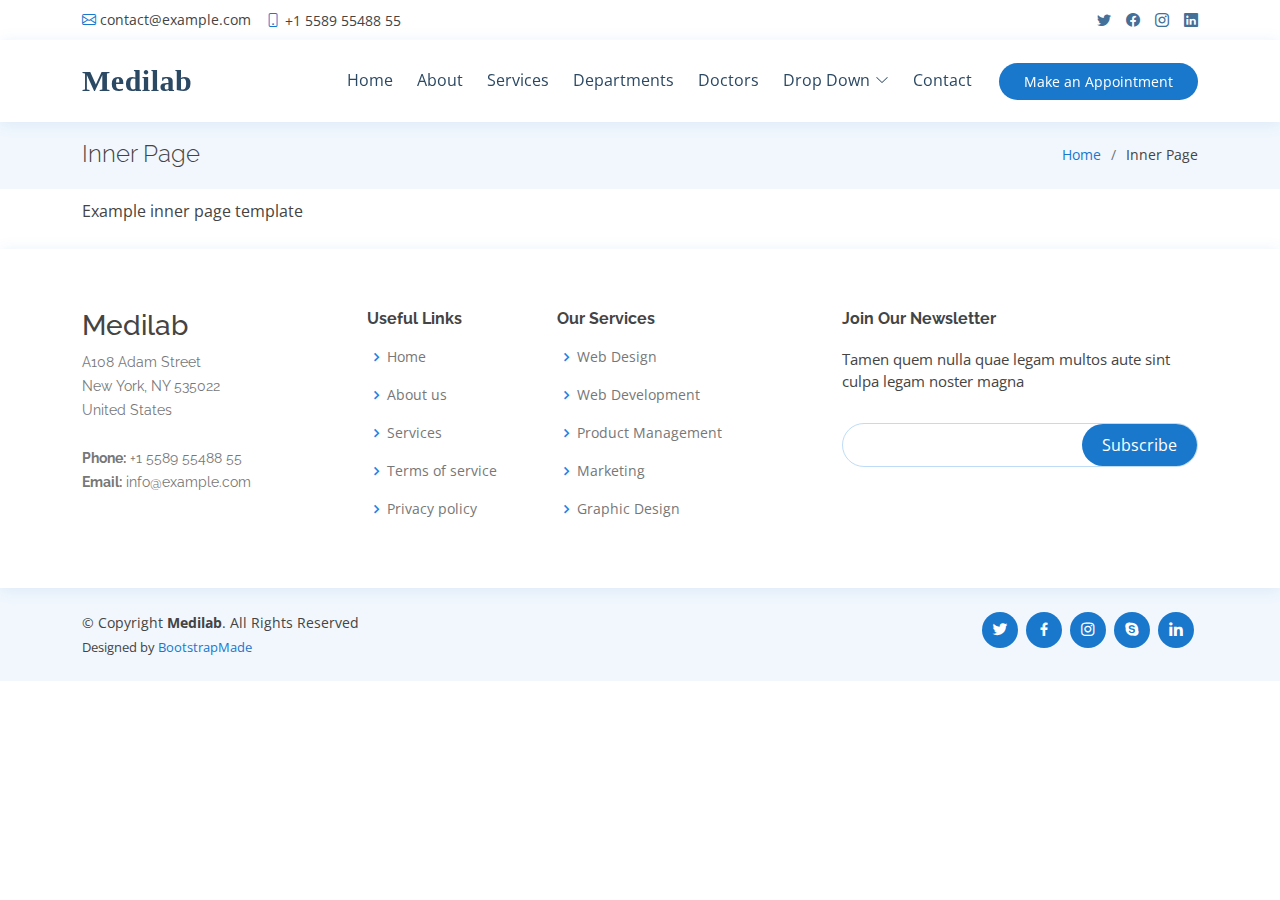
==== abouttaniti.html @ d016d522 "Initial push to github for netlify" ====
<!DOCTYPE html>
<html lang="en">

<head>
  <meta charset="utf-8">
  <meta content="width=device-width, initial-scale=1.0" name="viewport">

  <title>Inner Page - Medilab Bootstrap Template</title>
  <meta content="" name="description">
  <meta content="" name="keywords">

  <!-- Favicons -->
  <link href="assets/img/favicon.png" rel="icon">
  <link href="assets/img/apple-touch-icon.png" rel="apple-touch-icon">

  <!-- Google Fonts -->
  <link href="https://fonts.googleapis.com/css?family=Open+Sans:300,300i,400,400i,600,600i,700,700i|Raleway:300,300i,400,400i,500,500i,600,600i,700,700i|Poppins:300,300i,400,400i,500,500i,600,600i,700,700i" rel="stylesheet">

  <!-- Vendor CSS Files -->
  <link href="assets/vendor/animate.css/animate.min.css" rel="stylesheet">
  <link href="assets/vendor/bootstrap/css/bootstrap.min.css" rel="stylesheet">
  <link href="assets/vendor/bootstrap-icons/bootstrap-icons.css" rel="stylesheet">
  <link href="assets/vendor/boxicons/css/boxicons.min.css" rel="stylesheet">
  <link href="assets/vendor/fontawesome-free/css/all.min.css" rel="stylesheet">
  <link href="assets/vendor/glightbox/css/glightbox.min.css" rel="stylesheet">
  <link href="assets/vendor/remixicon/remixicon.css" rel="stylesheet">
  <link href="assets/vendor/swiper/swiper-bundle.min.css" rel="stylesheet">

  <!-- Template Main CSS File -->
  <link href="assets/css/style.css" rel="stylesheet">

  <!-- =======================================================
  * Template Name: Medilab - v4.6.0
  * Template URL: https://bootstrapmade.com/medilab-free-medical-bootstrap-theme/
  * Author: BootstrapMade.com
  * License: https://bootstrapmade.com/license/
  ======================================================== -->
</head>

<body>

  <!-- ======= Top Bar ======= -->
  <div id="topbar" class="d-flex align-items-center fixed-top">
    <div class="container d-flex justify-content-between">
      <div class="contact-info d-flex align-items-center">
        <i class="bi bi-envelope"></i> <a href="mailto:contact@example.com">contact@example.com</a>
        <i class="bi bi-phone"></i> +1 5589 55488 55
      </div>
      <div class="d-none d-lg-flex social-links align-items-center">
        <a href="#" class="twitter"><i class="bi bi-twitter"></i></a>
        <a href="#" class="facebook"><i class="bi bi-facebook"></i></a>
        <a href="#" class="instagram"><i class="bi bi-instagram"></i></a>
        <a href="#" class="linkedin"><i class="bi bi-linkedin"></i></i></a>
      </div>
    </div>
  </div>

  <!-- ======= Header ======= -->
  <header id="header" class="fixed-top">
    <div class="container d-flex align-items-center">

      <h1 class="logo me-auto"><a href="index.html">Medilab</a></h1>
      <!-- Uncomment below if you prefer to use an image logo -->
      <!-- <a href="index.html" class="logo me-auto"><img src="assets/img/logo.png" alt="" class="img-fluid"></a>-->

      <nav id="navbar" class="navbar order-last order-lg-0">
        <ul>
          <li><a class="nav-link scrollto " href="#hero">Home</a></li>
          <li><a class="nav-link scrollto" href="#about">About</a></li>
          <li><a class="nav-link scrollto" href="#services">Services</a></li>
          <li><a class="nav-link scrollto" href="#departments">Departments</a></li>
          <li><a class="nav-link scrollto" href="#doctors">Doctors</a></li>
          <li class="dropdown"><a href="#"><span>Drop Down</span> <i class="bi bi-chevron-down"></i></a>
            <ul>
              <li><a href="#">Drop Down 1</a></li>
              <li class="dropdown"><a href="#"><span>Deep Drop Down</span> <i class="bi bi-chevron-right"></i></a>
                <ul>
                  <li><a href="#">Deep Drop Down 1</a></li>
                  <li><a href="#">Deep Drop Down 2</a></li>
                  <li><a href="#">Deep Drop Down 3</a></li>
                  <li><a href="#">Deep Drop Down 4</a></li>
                  <li><a href="#">Deep Drop Down 5</a></li>
                </ul>
              </li>
              <li><a href="#">Drop Down 2</a></li>
              <li><a href="#">Drop Down 3</a></li>
              <li><a href="#">Drop Down 4</a></li>
            </ul>
          </li>
          <li><a class="nav-link scrollto" href="#contact">Contact</a></li>
        </ul>
        <i class="bi bi-list mobile-nav-toggle"></i>
      </nav><!-- .navbar -->

      <a href="#appointment" class="appointment-btn scrollto"><span class="d-none d-md-inline">Make an</span> Appointment</a>

    </div>
  </header><!-- End Header -->

  <main id="main">

    <!-- ======= Breadcrumbs Section ======= -->
    <section class="breadcrumbs">
      <div class="container">

        <div class="d-flex justify-content-between align-items-center">
          <h2>Inner Page</h2>
          <ol>
            <li><a href="index.html">Home</a></li>
            <li>Inner Page</li>
          </ol>
        </div>

      </div>
    </section><!-- End Breadcrumbs Section -->

    <section class="inner-page">
      <div class="container">
        <p>
          Example inner page template
        </p>
      </div>
    </section>

  </main><!-- End #main -->

  <!-- ======= Footer ======= -->
  <footer id="footer">

    <div class="footer-top">
      <div class="container">
        <div class="row">

          <div class="col-lg-3 col-md-6 footer-contact">
            <h3>Medilab</h3>
            <p>
              A108 Adam Street <br>
              New York, NY 535022<br>
              United States <br><br>
              <strong>Phone:</strong> +1 5589 55488 55<br>
              <strong>Email:</strong> info@example.com<br>
            </p>
          </div>

          <div class="col-lg-2 col-md-6 footer-links">
            <h4>Useful Links</h4>
            <ul>
              <li><i class="bx bx-chevron-right"></i> <a href="#">Home</a></li>
              <li><i class="bx bx-chevron-right"></i> <a href="#">About us</a></li>
              <li><i class="bx bx-chevron-right"></i> <a href="#">Services</a></li>
              <li><i class="bx bx-chevron-right"></i> <a href="#">Terms of service</a></li>
              <li><i class="bx bx-chevron-right"></i> <a href="#">Privacy policy</a></li>
            </ul>
          </div>

          <div class="col-lg-3 col-md-6 footer-links">
            <h4>Our Services</h4>
            <ul>
              <li><i class="bx bx-chevron-right"></i> <a href="#">Web Design</a></li>
              <li><i class="bx bx-chevron-right"></i> <a href="#">Web Development</a></li>
              <li><i class="bx bx-chevron-right"></i> <a href="#">Product Management</a></li>
              <li><i class="bx bx-chevron-right"></i> <a href="#">Marketing</a></li>
              <li><i class="bx bx-chevron-right"></i> <a href="#">Graphic Design</a></li>
            </ul>
          </div>

          <div class="col-lg-4 col-md-6 footer-newsletter">
            <h4>Join Our Newsletter</h4>
            <p>Tamen quem nulla quae legam multos aute sint culpa legam noster magna</p>
            <form action="" method="post">
              <input type="email" name="email"><input type="submit" value="Subscribe">
            </form>
          </div>

        </div>
      </div>
    </div>

    <div class="container d-md-flex py-4">

      <div class="me-md-auto text-center text-md-start">
        <div class="copyright">
          &copy; Copyright <strong><span>Medilab</span></strong>. All Rights Reserved
        </div>
        <div class="credits">
          <!-- All the links in the footer should remain intact. -->
          <!-- You can delete the links only if you purchased the pro version. -->
          <!-- Licensing information: https://bootstrapmade.com/license/ -->
          <!-- Purchase the pro version with working PHP/AJAX contact form: https://bootstrapmade.com/medilab-free-medical-bootstrap-theme/ -->
          Designed by <a href="https://bootstrapmade.com/">BootstrapMade</a>
        </div>
      </div>
      <div class="social-links text-center text-md-right pt-3 pt-md-0">
        <a href="#" class="twitter"><i class="bx bxl-twitter"></i></a>
        <a href="#" class="facebook"><i class="bx bxl-facebook"></i></a>
        <a href="#" class="instagram"><i class="bx bxl-instagram"></i></a>
        <a href="#" class="google-plus"><i class="bx bxl-skype"></i></a>
        <a href="#" class="linkedin"><i class="bx bxl-linkedin"></i></a>
      </div>
    </div>
  </footer><!-- End Footer -->

  <div id="preloader"></div>
  <a href="#" class="back-to-top d-flex align-items-center justify-content-center"><i class="bi bi-arrow-up-short"></i></a>

  <!-- Vendor JS Files -->
  <script src="assets/vendor/bootstrap/js/bootstrap.bundle.min.js"></script>
  <script src="assets/vendor/glightbox/js/glightbox.min.js"></script>
  <script src="assets/vendor/php-email-form/validate.js"></script>
  <script src="assets/vendor/purecounter/purecounter.js"></script>
  <script src="assets/vendor/swiper/swiper-bundle.min.js"></script>

  <!-- Template Main JS File -->
  <script src="assets/js/main.js"></script>

</body>

</html>
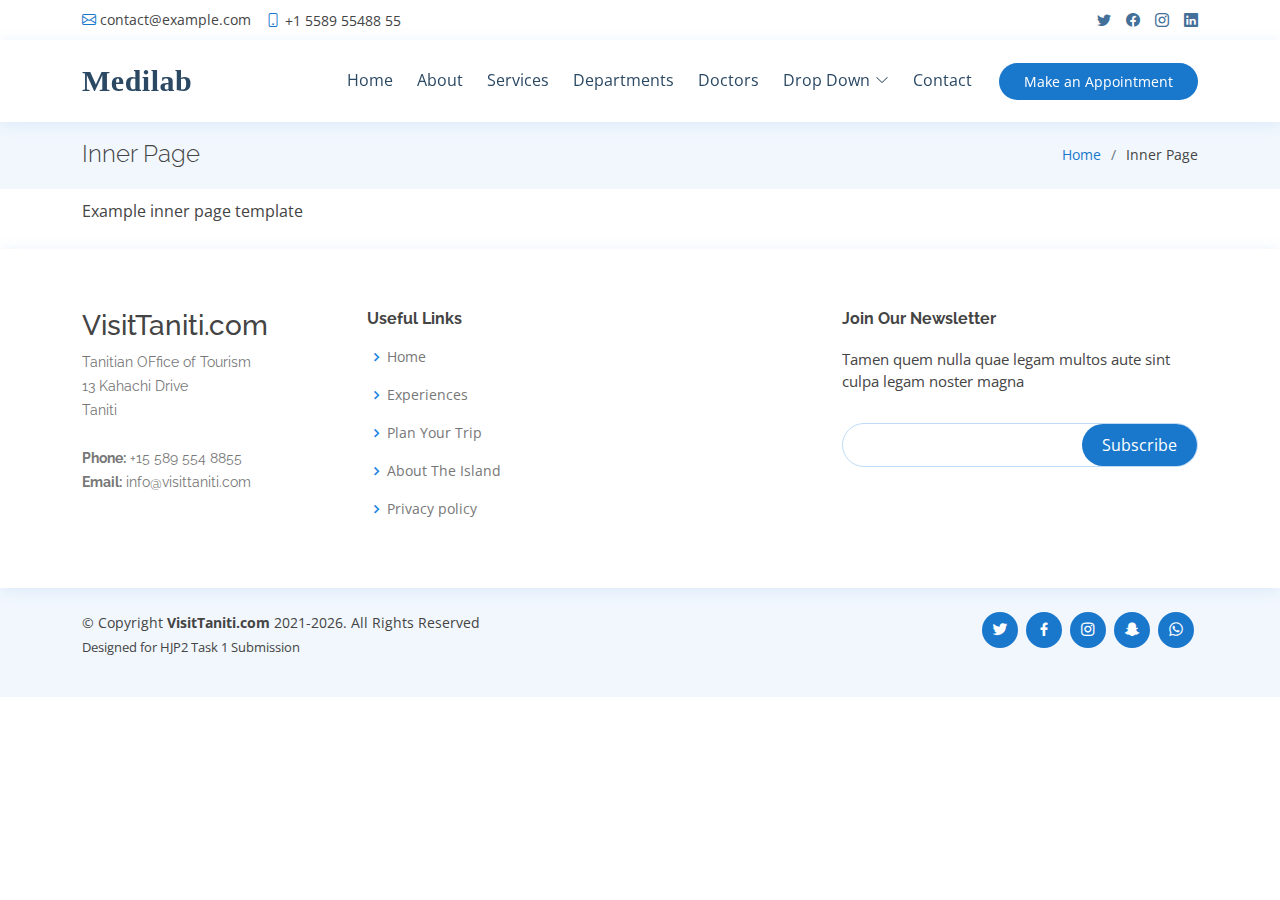
==== commit 0f71eeec: "Removal of some junk" ====
--- a/abouttaniti.html
+++ b/abouttaniti.html
@@ -26,15 +26,8 @@
   <link href="assets/vendor/remixicon/remixicon.css" rel="stylesheet">
   <link href="assets/vendor/swiper/swiper-bundle.min.css" rel="stylesheet">
 
-  <!-- Template Main CSS File -->
+  <!-- Main CSS File -->
   <link href="assets/css/style.css" rel="stylesheet">
-
-  <!-- =======================================================
-  * Template Name: Medilab - v4.6.0
-  * Template URL: https://bootstrapmade.com/medilab-free-medical-bootstrap-theme/
-  * Author: BootstrapMade.com
-  * License: https://bootstrapmade.com/license/
-  ======================================================== -->
 </head>
 
 <body>
@@ -132,13 +125,13 @@
         <div class="row">
 
           <div class="col-lg-3 col-md-6 footer-contact">
-            <h3>Medilab</h3>
+            <h3>VisitTaniti.com</h3>
             <p>
-              A108 Adam Street <br>
-              New York, NY 535022<br>
-              United States <br><br>
-              <strong>Phone:</strong> +1 5589 55488 55<br>
-              <strong>Email:</strong> info@example.com<br>
+              Tanitian OFfice of Tourism<br>
+              13 Kahachi Drive<br>
+              Taniti <br><br>
+              <strong>Phone:</strong> +15 589 554 8855<br>
+              <strong>Email:</strong> info@visittaniti.com<br>
             </p>
           </div>
 
@@ -146,22 +139,15 @@
             <h4>Useful Links</h4>
             <ul>
               <li><i class="bx bx-chevron-right"></i> <a href="#">Home</a></li>
-              <li><i class="bx bx-chevron-right"></i> <a href="#">About us</a></li>
-              <li><i class="bx bx-chevron-right"></i> <a href="#">Services</a></li>
-              <li><i class="bx bx-chevron-right"></i> <a href="#">Terms of service</a></li>
+              <li><i class="bx bx-chevron-right"></i> <a href="experiences.html">Experiences</a></li>
+              <li><i class="bx bx-chevron-right"></i> <a href="planyourtrip.html">Plan Your Trip</a></li>
+              <li><i class="bx bx-chevron-right"></i> <a href="abouttaniti.html">About The Island</a></li>
               <li><i class="bx bx-chevron-right"></i> <a href="#">Privacy policy</a></li>
             </ul>
           </div>
 
           <div class="col-lg-3 col-md-6 footer-links">
-            <h4>Our Services</h4>
-            <ul>
-              <li><i class="bx bx-chevron-right"></i> <a href="#">Web Design</a></li>
-              <li><i class="bx bx-chevron-right"></i> <a href="#">Web Development</a></li>
-              <li><i class="bx bx-chevron-right"></i> <a href="#">Product Management</a></li>
-              <li><i class="bx bx-chevron-right"></i> <a href="#">Marketing</a></li>
-              <li><i class="bx bx-chevron-right"></i> <a href="#">Graphic Design</a></li>
-            </ul>
+
           </div>
 
           <div class="col-lg-4 col-md-6 footer-newsletter">
@@ -180,28 +166,32 @@
 
       <div class="me-md-auto text-center text-md-start">
         <div class="copyright">
-          &copy; Copyright <strong><span>Medilab</span></strong>. All Rights Reserved
+          &copy; Copyright <strong><span>VisitTaniti.com</span></strong> 2021<span id="year"></span>. All Rights Reserved
         </div>
         <div class="credits">
-          <!-- All the links in the footer should remain intact. -->
-          <!-- You can delete the links only if you purchased the pro version. -->
-          <!-- Licensing information: https://bootstrapmade.com/license/ -->
-          <!-- Purchase the pro version with working PHP/AJAX contact form: https://bootstrapmade.com/medilab-free-medical-bootstrap-theme/ -->
-          Designed by <a href="https://bootstrapmade.com/">BootstrapMade</a>
+          <p>Designed for HJP2 Task 1 Submission</p>
         </div>
       </div>
       <div class="social-links text-center text-md-right pt-3 pt-md-0">
         <a href="#" class="twitter"><i class="bx bxl-twitter"></i></a>
         <a href="#" class="facebook"><i class="bx bxl-facebook"></i></a>
         <a href="#" class="instagram"><i class="bx bxl-instagram"></i></a>
-        <a href="#" class="google-plus"><i class="bx bxl-skype"></i></a>
-        <a href="#" class="linkedin"><i class="bx bxl-linkedin"></i></a>
+        <a href="#" class="google-plus"><i class="bx bxl-snapchat"></i></a>
+        <a href="#" class="linkedin"><i class="bx bxl-whatsapp"></i></a>
       </div>
     </div>
   </footer><!-- End Footer -->
 
+  <!-- Preloader -->
   <div id="preloader"></div>
   <a href="#" class="back-to-top d-flex align-items-center justify-content-center"><i class="bi bi-arrow-up-short"></i></a>
+
+  <!-- Background Stream
+  <div class="bgvideo">
+  <video playsinline autoplay muted loop poster="assets/img/beach.jpg">
+    <source src="assets/video/beachloop.webm" type="video/webm">
+    <source src="assets/video/beachloop.mp4" type="video/mp4">
+  </video>-->
 
   <!-- Vendor JS Files -->
   <script src="assets/vendor/bootstrap/js/bootstrap.bundle.min.js"></script>
@@ -210,9 +200,14 @@
   <script src="assets/vendor/purecounter/purecounter.js"></script>
   <script src="assets/vendor/swiper/swiper-bundle.min.js"></script>
 
-  <!-- Template Main JS File -->
+  <!-- Main JS File -->
   <script src="assets/js/main.js"></script>
-
+  <script>
+      let currentYear = new Date().getFullYear()
+      if (currentYear > 2021){
+        document.getElementById("year").innerHTML = "-" + currentYear;
+      }
+  </script>
 </body>
 
-</html>+</html>
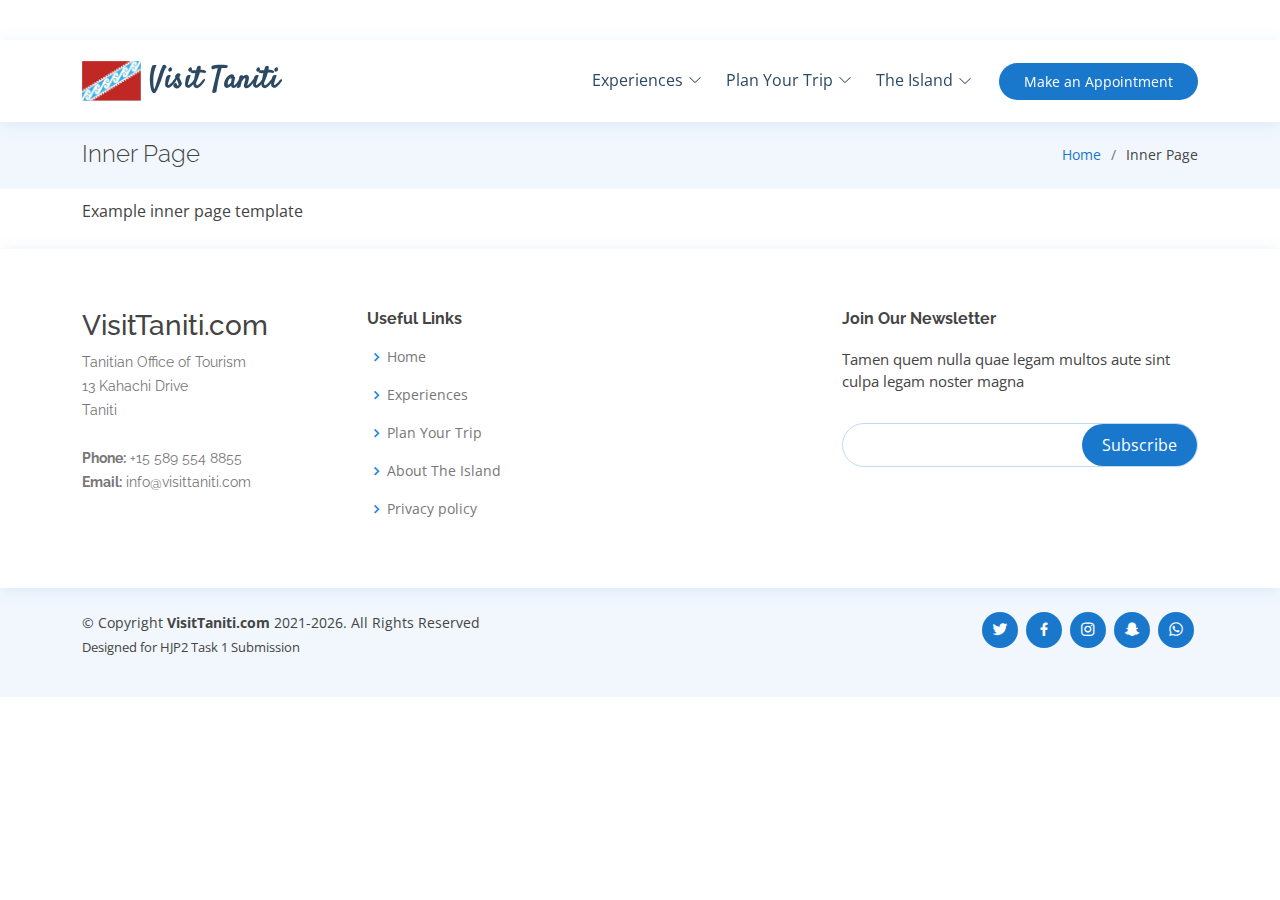
==== commit 51098150: "Changes to nav" ====
--- a/abouttaniti.html
+++ b/abouttaniti.html
@@ -5,16 +5,33 @@
   <meta charset="utf-8">
   <meta content="width=device-width, initial-scale=1.0" name="viewport">
 
-  <title>Inner Page - Medilab Bootstrap Template</title>
+  <title>VisitTaniti.com - About the Island</title>
   <meta content="" name="description">
   <meta content="" name="keywords">
 
   <!-- Favicons -->
-  <link href="assets/img/favicon.png" rel="icon">
-  <link href="assets/img/apple-touch-icon.png" rel="apple-touch-icon">
+  <link rel="apple-touch-icon" sizes="57x57" href="assets/img/favicons/apple-icon-57x57.png">
+  <link rel="apple-touch-icon" sizes="60x60" href="assets/img/favicons/apple-icon-60x60.png">
+  <link rel="apple-touch-icon" sizes="72x72" href="assets/img/favicons/apple-icon-72x72.png">
+  <link rel="apple-touch-icon" sizes="76x76" href="assets/img/favicons/apple-icon-76x76.png">
+  <link rel="apple-touch-icon" sizes="114x114" href="assets/img/favicons/apple-icon-114x114.png">
+  <link rel="apple-touch-icon" sizes="120x120" href="assets/img/favicons/apple-icon-120x120.png">
+  <link rel="apple-touch-icon" sizes="144x144" href="assets/img/favicons/apple-icon-144x144.png">
+  <link rel="apple-touch-icon" sizes="152x152" href="assets/img/favicons/apple-icon-152x152.png">
+  <link rel="apple-touch-icon" sizes="180x180" href="assets/img/favicons/apple-icon-180x180.png">
+  <link rel="icon" type="image/png" sizes="192x192"  href="assets/img/favicons/android-icon-192x192.png">
+  <link rel="icon" type="image/png" sizes="32x32" href="assets/img/favicons/favicon-32x32.png">
+  <link rel="icon" type="image/png" sizes="96x96" href="assets/img/favicons/favicon-96x96.png">
+  <link rel="icon" type="image/png" sizes="16x16" href="assets/img/favicons/favicon-16x16.png">
+  <link rel="manifest" href="assets/img/favicons/manifest.json">
+  <meta name="msapplication-TileColor" content="#ffffff">
+  <meta name="msapplication-TileImage" content="assets/img/favicons/ms-icon-144x144.png">
+  <meta name="theme-color" content="#ffffff">
 
   <!-- Google Fonts -->
+  <link rel="preconnect" href="https://fonts.gstatic.com" crossorigin>
   <link href="https://fonts.googleapis.com/css?family=Open+Sans:300,300i,400,400i,600,600i,700,700i|Raleway:300,300i,400,400i,500,500i,600,600i,700,700i|Poppins:300,300i,400,400i,500,500i,600,600i,700,700i" rel="stylesheet">
+  <link href="https://fonts.googleapis.com/css2?family=Satisfy&display=swap" rel="stylesheet">
 
   <!-- Vendor CSS Files -->
   <link href="assets/vendor/animate.css/animate.min.css" rel="stylesheet">
@@ -25,6 +42,8 @@
   <link href="assets/vendor/glightbox/css/glightbox.min.css" rel="stylesheet">
   <link href="assets/vendor/remixicon/remixicon.css" rel="stylesheet">
   <link href="assets/vendor/swiper/swiper-bundle.min.css" rel="stylesheet">
+  <!-- Vendor JS Files -->
+  <script type="text/javascript" src=".."></script>
 
   <!-- Main CSS File -->
   <link href="assets/css/style.css" rel="stylesheet">
@@ -32,55 +51,47 @@
 
 <body>
 
-  <!-- ======= Top Bar ======= -->
-  <div id="topbar" class="d-flex align-items-center fixed-top">
-    <div class="container d-flex justify-content-between">
-      <div class="contact-info d-flex align-items-center">
-        <i class="bi bi-envelope"></i> <a href="mailto:contact@example.com">contact@example.com</a>
-        <i class="bi bi-phone"></i> +1 5589 55488 55
-      </div>
-      <div class="d-none d-lg-flex social-links align-items-center">
-        <a href="#" class="twitter"><i class="bi bi-twitter"></i></a>
-        <a href="#" class="facebook"><i class="bi bi-facebook"></i></a>
-        <a href="#" class="instagram"><i class="bi bi-instagram"></i></a>
-        <a href="#" class="linkedin"><i class="bi bi-linkedin"></i></i></a>
-      </div>
-    </div>
-  </div>
-
   <!-- ======= Header ======= -->
   <header id="header" class="fixed-top">
     <div class="container d-flex align-items-center">
 
-      <h1 class="logo me-auto"><a href="index.html">Medilab</a></h1>
-      <!-- Uncomment below if you prefer to use an image logo -->
-      <!-- <a href="index.html" class="logo me-auto"><img src="assets/img/logo.png" alt="" class="img-fluid"></a>-->
+      <h1 class="logo me-auto"><a href="index.html"><img src="assets/img/taniti_flag.png">Visit Taniti</a></h1>
 
       <nav id="navbar" class="navbar order-last order-lg-0">
         <ul>
-          <li><a class="nav-link scrollto " href="#hero">Home</a></li>
-          <li><a class="nav-link scrollto" href="#about">About</a></li>
-          <li><a class="nav-link scrollto" href="#services">Services</a></li>
-          <li><a class="nav-link scrollto" href="#departments">Departments</a></li>
-          <li><a class="nav-link scrollto" href="#doctors">Doctors</a></li>
-          <li class="dropdown"><a href="#"><span>Drop Down</span> <i class="bi bi-chevron-down"></i></a>
+          <li class="dropdown"><a href="experiences.html"><span>Experiences</span><i class="bi bi-chevron-down"></i></a>
             <ul>
-              <li><a href="#">Drop Down 1</a></li>
-              <li class="dropdown"><a href="#"><span>Deep Drop Down</span> <i class="bi bi-chevron-right"></i></a>
+              <li><a href="experiences.html#Sightseeing">Sightseeing</a></li>
+              <li><a href="experiences.html#Adventure">Adventure</a></li>
+              <li><a href="experiences.html#Relaxation">Relaxation</a></li>
+              <li><a href="experiences.html#Fine_Dining">Fine Dining</a></li>
+              <li><a href="experiences.html#Night_Life">Night Life</a></li>
+              <li><a href="experiences.html#History_Art">History / Art</a></li>
+              <li><a href="experiences.html#Sports">Sports</a></li>
+            </ul>
+          </li>
+          <li class="nav-link dropdown"><a href="planyourtrip.html"><span>Plan Your Trip</span><i class="bi bi-chevron-down"></i></a>
+            <ul>
+              <li class="dropdown"><a href="planyourtrip.htm#Transportation"><span>Transportation</span> <i class="bi bi-chevron-right"></i></a>
                 <ul>
-                  <li><a href="#">Deep Drop Down 1</a></li>
-                  <li><a href="#">Deep Drop Down 2</a></li>
-                  <li><a href="#">Deep Drop Down 3</a></li>
-                  <li><a href="#">Deep Drop Down 4</a></li>
-                  <li><a href="#">Deep Drop Down 5</a></li>
+                  <li><a href="planyourtrip.htm#">To the Island</a></li>
+                  <li><a href="planyourtrip.htm#">On the Island</a></li>
                 </ul>
               </li>
-              <li><a href="#">Drop Down 2</a></li>
-              <li><a href="#">Drop Down 3</a></li>
-              <li><a href="#">Drop Down 4</a></li>
+              <li class="dropdown"><a href="planyourtrip.htm#"><span>Lodging</span> <i class="bi bi-chevron-right"></i></a>
+                <ul>
+                  <li><a href="planyourtrip.htm#">Resort</a></li>
+                  <li><a href="planyourtrip.htm#">Hotels</a></li>
+                  <li><a href="planyourtrip.htm#">Bed &amp; Breakfast</a></li>
+                  <li><a href="planyourtrip.htm">Hostels</a></li>
+                </ul>
+              </li>
+              <li><a href="planyourtrip.htm#">Event Calendar</a></li>
+              <li><a href="planyourtrip.htm#faq">F.A.Q.'s</a></li>
             </ul>
           </li>
-          <li><a class="nav-link scrollto" href="#contact">Contact</a></li>
+          <li class="nav-link dropdown"><a href="abouttaniti.html"><span>The Island<i class="bi bi-chevron-down"></i></a></li>
+          <!-- <li><a class="nav-link scrollto" href="#contact">Contact</a></li> -->
         </ul>
         <i class="bi bi-list mobile-nav-toggle"></i>
       </nav><!-- .navbar -->
@@ -127,7 +138,7 @@
           <div class="col-lg-3 col-md-6 footer-contact">
             <h3>VisitTaniti.com</h3>
             <p>
-              Tanitian OFfice of Tourism<br>
+              Tanitian Office of Tourism<br>
               13 Kahachi Drive<br>
               Taniti <br><br>
               <strong>Phone:</strong> +15 589 554 8855<br>
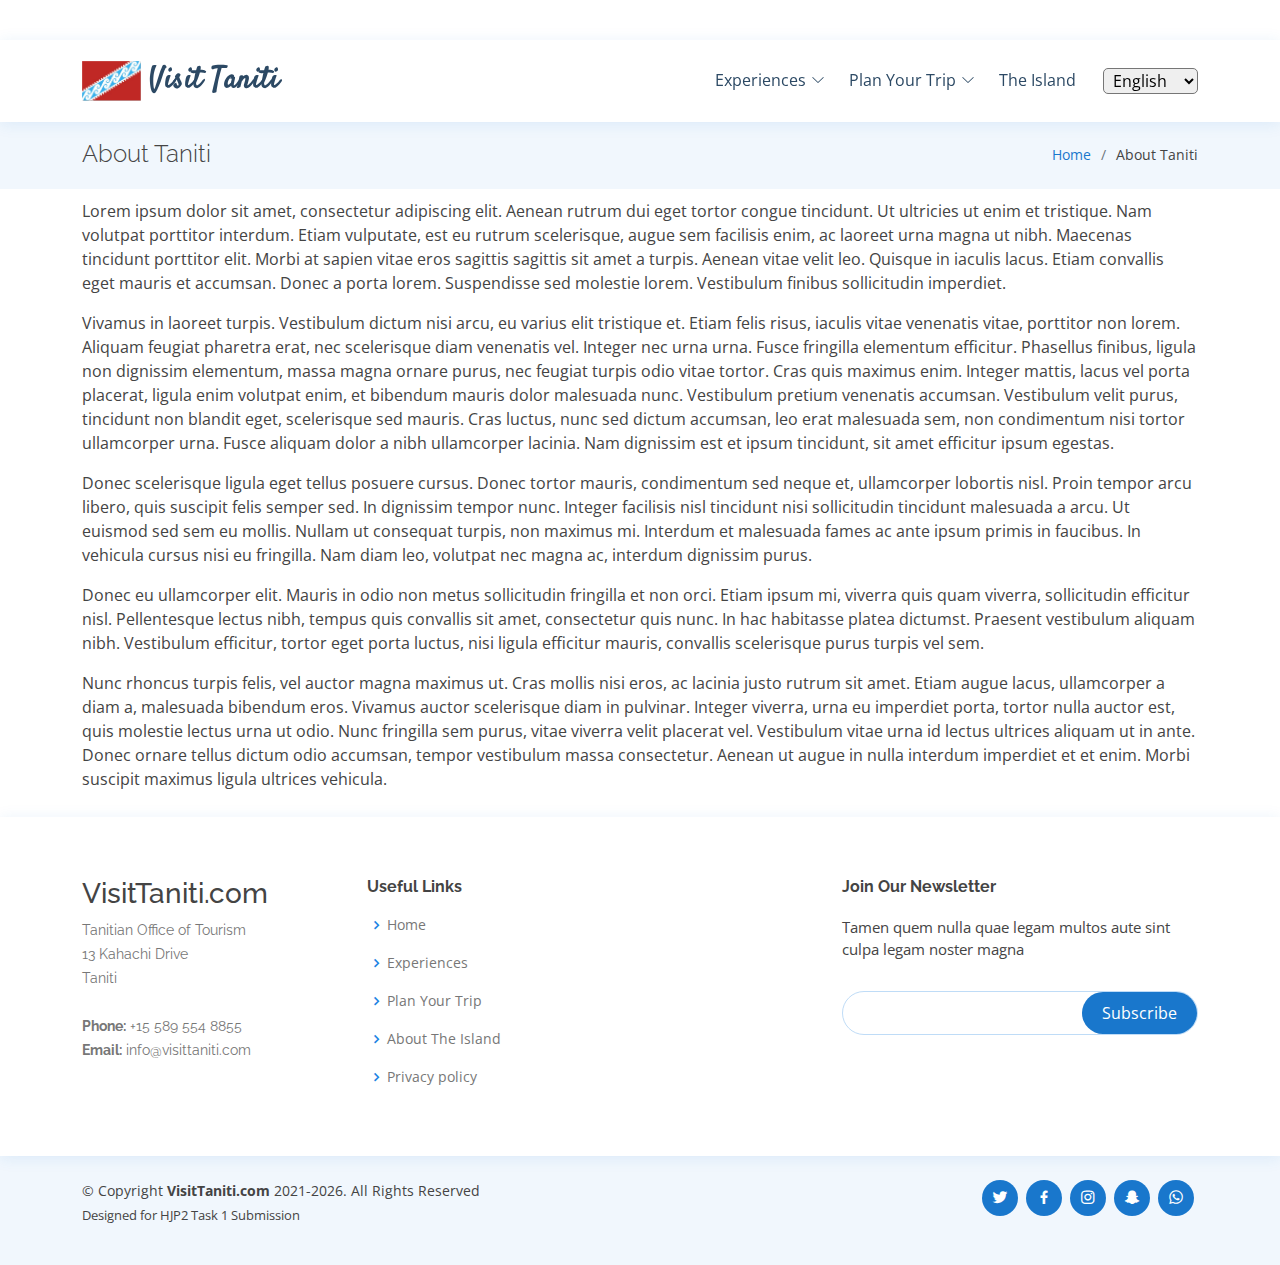
==== commit 15788e43: "testing" ====
--- a/abouttaniti.html
+++ b/abouttaniti.html
@@ -90,15 +90,20 @@
               <li><a href="planyourtrip.htm#faq">F.A.Q.'s</a></li>
             </ul>
           </li>
-          <li class="nav-link dropdown"><a href="abouttaniti.html"><span>The Island<i class="bi bi-chevron-down"></i></a></li>
+          <li class="nav-link"><a href="abouttaniti.html"><span>The Island</span></a></li>
           <!-- <li><a class="nav-link scrollto" href="#contact">Contact</a></li> -->
         </ul>
         <i class="bi bi-list mobile-nav-toggle"></i>
       </nav><!-- .navbar -->
 
-      <a href="#appointment" class="appointment-btn scrollto"><span class="d-none d-md-inline">Make an</span> Appointment</a>
-
-    </div>
+    <!-- Language Selector -->
+    <select class="selectpicker lang">
+      <option>English</option>
+      <option>Español</option>
+      <option>Français</option>
+      <option>日本語</option>
+    </select>
+  </div>
   </header><!-- End Header -->
 
   <main id="main">
@@ -108,10 +113,10 @@
       <div class="container">
 
         <div class="d-flex justify-content-between align-items-center">
-          <h2>Inner Page</h2>
+          <h2>About Taniti</h2>
           <ol>
             <li><a href="index.html">Home</a></li>
-            <li>Inner Page</li>
+            <li>About Taniti</li>
           </ol>
         </div>
 
@@ -120,9 +125,11 @@
 
     <section class="inner-page">
       <div class="container">
-        <p>
-          Example inner page template
-        </p>
+        <p>Lorem ipsum dolor sit amet, consectetur adipiscing elit. Aenean rutrum dui eget tortor congue tincidunt. Ut ultricies ut enim et tristique. Nam volutpat porttitor interdum. Etiam vulputate, est eu rutrum scelerisque, augue sem facilisis enim, ac laoreet urna magna ut nibh. Maecenas tincidunt porttitor elit. Morbi at sapien vitae eros sagittis sagittis sit amet a turpis. Aenean vitae velit leo. Quisque in iaculis lacus. Etiam convallis eget mauris et accumsan. Donec a porta lorem. Suspendisse sed molestie lorem. Vestibulum finibus sollicitudin imperdiet.</p>
+        <p>Vivamus in laoreet turpis. Vestibulum dictum nisi arcu, eu varius elit tristique et. Etiam felis risus, iaculis vitae venenatis vitae, porttitor non lorem. Aliquam feugiat pharetra erat, nec scelerisque diam venenatis vel. Integer nec urna urna. Fusce fringilla elementum efficitur. Phasellus finibus, ligula non dignissim elementum, massa magna ornare purus, nec feugiat turpis odio vitae tortor. Cras quis maximus enim. Integer mattis, lacus vel porta placerat, ligula enim volutpat enim, et bibendum mauris dolor malesuada nunc. Vestibulum pretium venenatis accumsan. Vestibulum velit purus, tincidunt non blandit eget, scelerisque sed mauris. Cras luctus, nunc sed dictum accumsan, leo erat malesuada sem, non condimentum nisi tortor ullamcorper urna. Fusce aliquam dolor a nibh ullamcorper lacinia. Nam dignissim est et ipsum tincidunt, sit amet efficitur ipsum egestas.</p>
+        <p>Donec scelerisque ligula eget tellus posuere cursus. Donec tortor mauris, condimentum sed neque et, ullamcorper lobortis nisl. Proin tempor arcu libero, quis suscipit felis semper sed. In dignissim tempor nunc. Integer facilisis nisl tincidunt nisi sollicitudin tincidunt malesuada a arcu. Ut euismod sed sem eu mollis. Nullam ut consequat turpis, non maximus mi. Interdum et malesuada fames ac ante ipsum primis in faucibus. In vehicula cursus nisi eu fringilla. Nam diam leo, volutpat nec magna ac, interdum dignissim purus.</p>
+        <p>Donec eu ullamcorper elit. Mauris in odio non metus sollicitudin fringilla et non orci. Etiam ipsum mi, viverra quis quam viverra, sollicitudin efficitur nisl. Pellentesque lectus nibh, tempus quis convallis sit amet, consectetur quis nunc. In hac habitasse platea dictumst. Praesent vestibulum aliquam nibh. Vestibulum efficitur, tortor eget porta luctus, nisi ligula efficitur mauris, convallis scelerisque purus turpis vel sem.</p>
+        <p>Nunc rhoncus turpis felis, vel auctor magna maximus ut. Cras mollis nisi eros, ac lacinia justo rutrum sit amet. Etiam augue lacus, ullamcorper a diam a, malesuada bibendum eros. Vivamus auctor scelerisque diam in pulvinar. Integer viverra, urna eu imperdiet porta, tortor nulla auctor est, quis molestie lectus urna ut odio. Nunc fringilla sem purus, vitae viverra velit placerat vel. Vestibulum vitae urna id lectus ultrices aliquam ut in ante. Donec ornare tellus dictum odio accumsan, tempor vestibulum massa consectetur. Aenean ut augue in nulla interdum imperdiet et et enim. Morbi suscipit maximus ligula ultrices vehicula.</p>
       </div>
     </section>
 
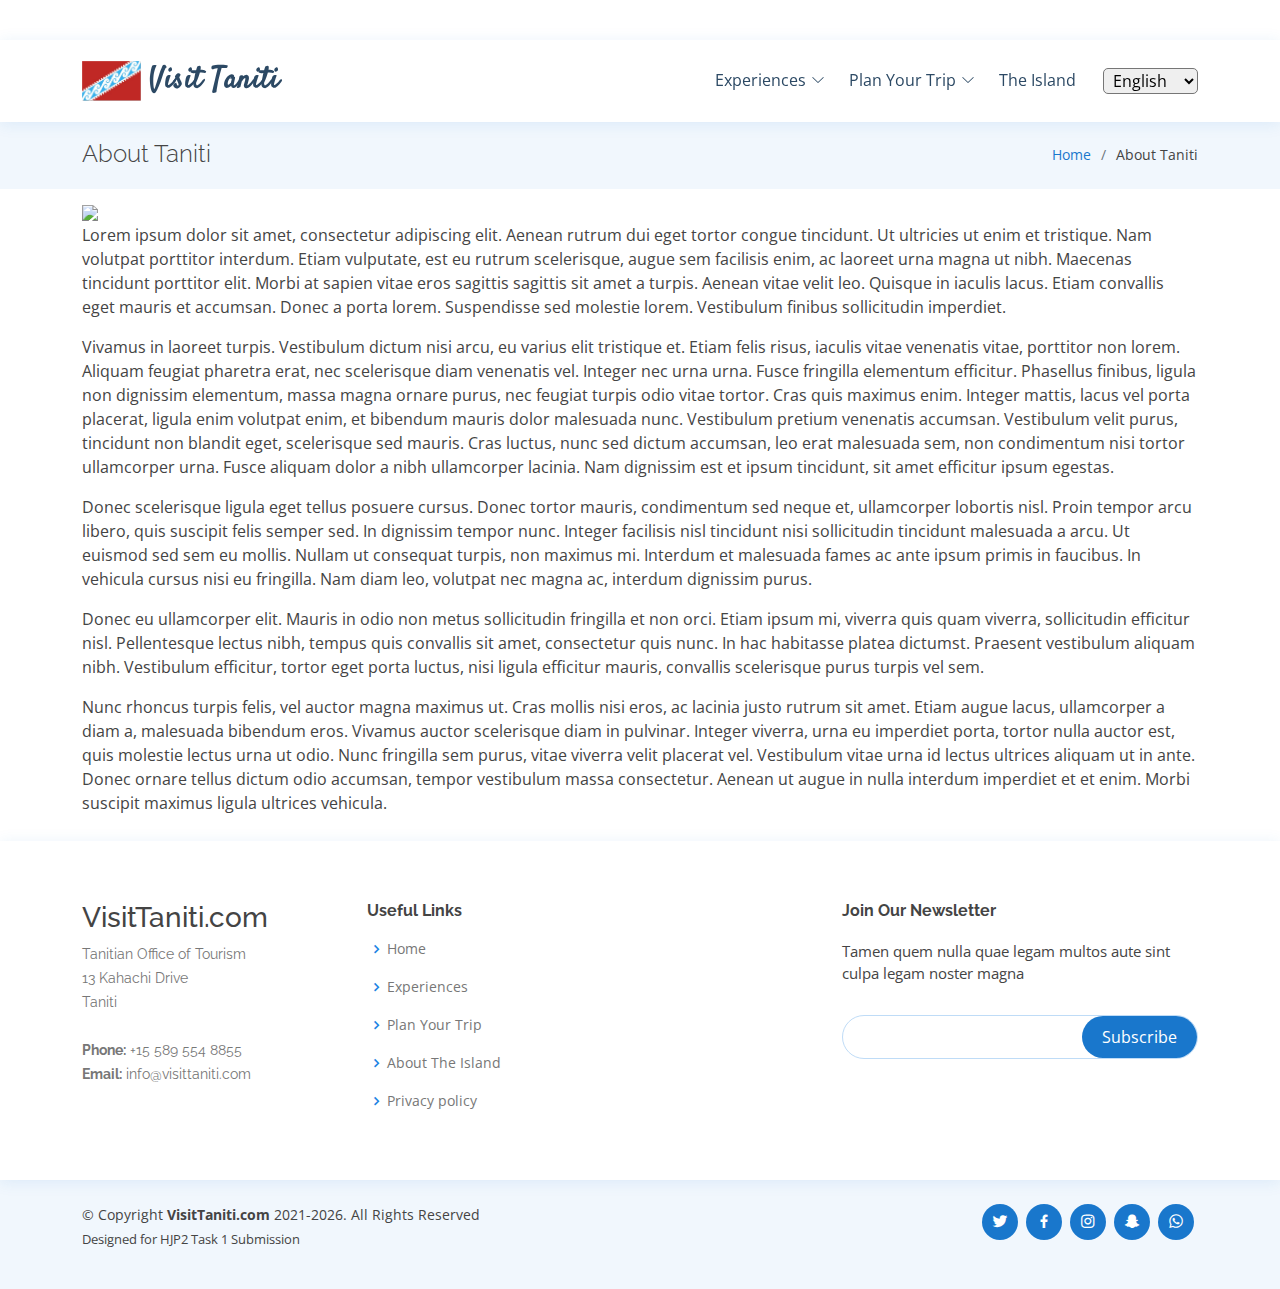
==== commit bce82bf4: "should be last update" ====
--- a/abouttaniti.html
+++ b/abouttaniti.html
@@ -125,6 +125,7 @@
 
     <section class="inner-page">
       <div class="container">
+        <img src="https://via.placeholder.com/400x800&text=BigOleMap" class="hero">
         <p>Lorem ipsum dolor sit amet, consectetur adipiscing elit. Aenean rutrum dui eget tortor congue tincidunt. Ut ultricies ut enim et tristique. Nam volutpat porttitor interdum. Etiam vulputate, est eu rutrum scelerisque, augue sem facilisis enim, ac laoreet urna magna ut nibh. Maecenas tincidunt porttitor elit. Morbi at sapien vitae eros sagittis sagittis sit amet a turpis. Aenean vitae velit leo. Quisque in iaculis lacus. Etiam convallis eget mauris et accumsan. Donec a porta lorem. Suspendisse sed molestie lorem. Vestibulum finibus sollicitudin imperdiet.</p>
         <p>Vivamus in laoreet turpis. Vestibulum dictum nisi arcu, eu varius elit tristique et. Etiam felis risus, iaculis vitae venenatis vitae, porttitor non lorem. Aliquam feugiat pharetra erat, nec scelerisque diam venenatis vel. Integer nec urna urna. Fusce fringilla elementum efficitur. Phasellus finibus, ligula non dignissim elementum, massa magna ornare purus, nec feugiat turpis odio vitae tortor. Cras quis maximus enim. Integer mattis, lacus vel porta placerat, ligula enim volutpat enim, et bibendum mauris dolor malesuada nunc. Vestibulum pretium venenatis accumsan. Vestibulum velit purus, tincidunt non blandit eget, scelerisque sed mauris. Cras luctus, nunc sed dictum accumsan, leo erat malesuada sem, non condimentum nisi tortor ullamcorper urna. Fusce aliquam dolor a nibh ullamcorper lacinia. Nam dignissim est et ipsum tincidunt, sit amet efficitur ipsum egestas.</p>
         <p>Donec scelerisque ligula eget tellus posuere cursus. Donec tortor mauris, condimentum sed neque et, ullamcorper lobortis nisl. Proin tempor arcu libero, quis suscipit felis semper sed. In dignissim tempor nunc. Integer facilisis nisl tincidunt nisi sollicitudin tincidunt malesuada a arcu. Ut euismod sed sem eu mollis. Nullam ut consequat turpis, non maximus mi. Interdum et malesuada fames ac ante ipsum primis in faucibus. In vehicula cursus nisi eu fringilla. Nam diam leo, volutpat nec magna ac, interdum dignissim purus.</p>
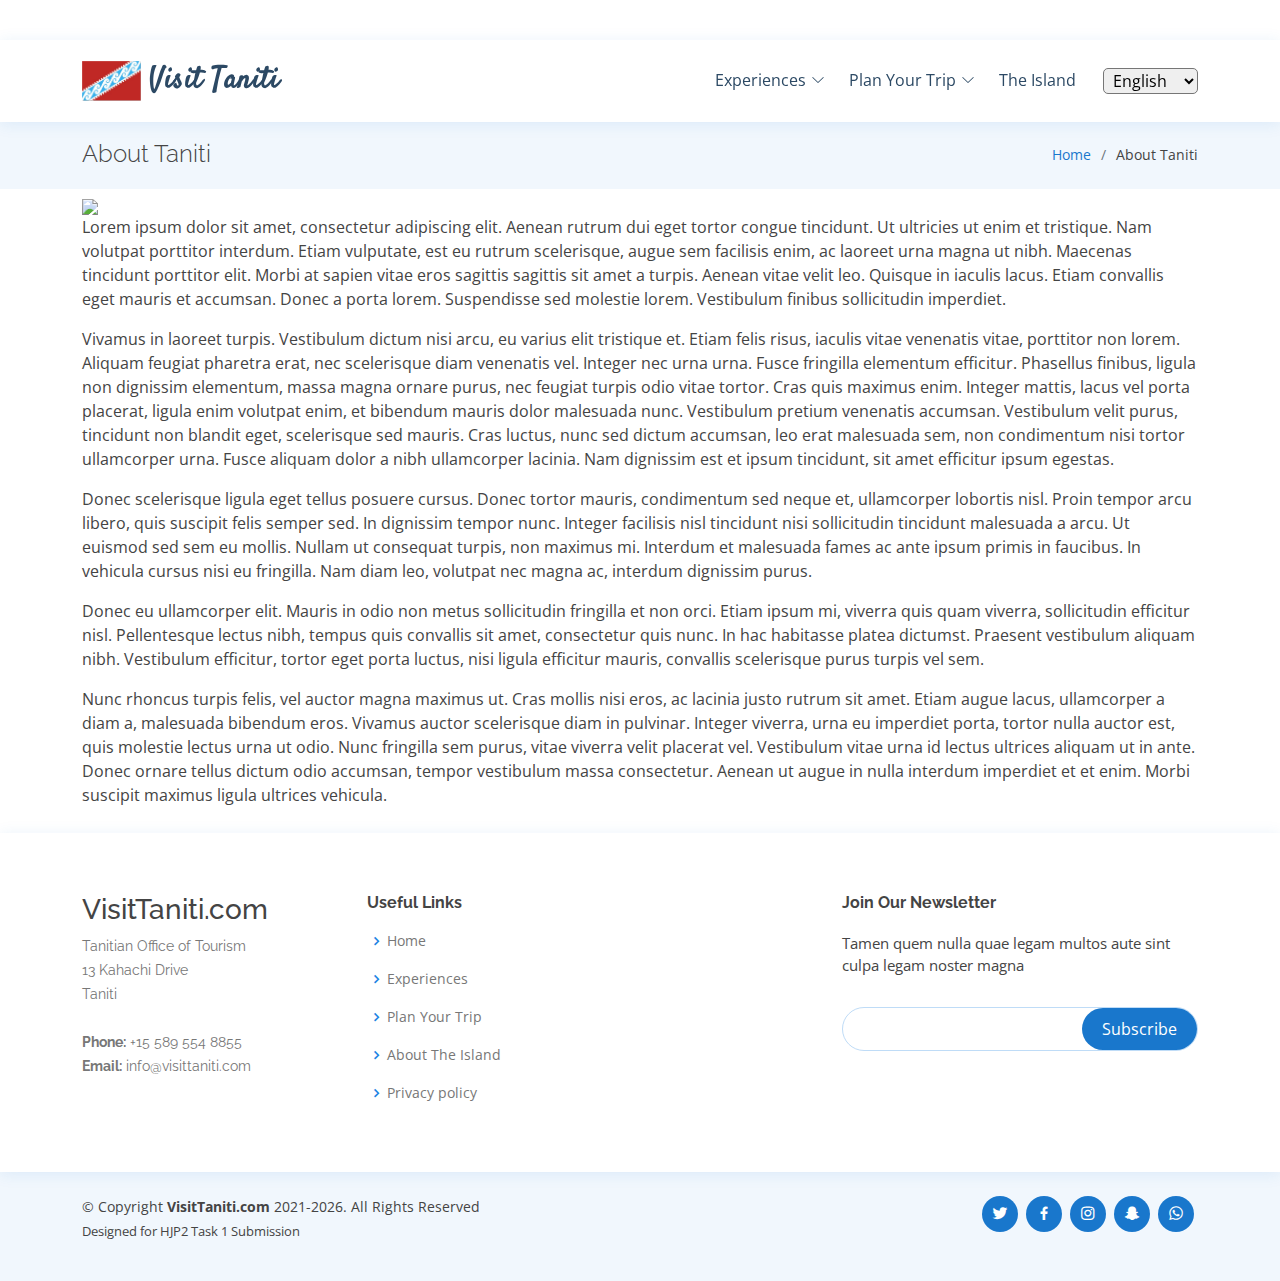
==== commit 2d0324ae: "Update abouttaniti.html" ====
--- a/abouttaniti.html
+++ b/abouttaniti.html
@@ -125,7 +125,7 @@
 
     <section class="inner-page">
       <div class="container">
-        <img src="https://via.placeholder.com/400x800&text=BigOleMap" class="hero">
+        <img src="https://via.placeholder.com/1200x800&text=BigOleMap" class="d-flex align-items-center">
         <p>Lorem ipsum dolor sit amet, consectetur adipiscing elit. Aenean rutrum dui eget tortor congue tincidunt. Ut ultricies ut enim et tristique. Nam volutpat porttitor interdum. Etiam vulputate, est eu rutrum scelerisque, augue sem facilisis enim, ac laoreet urna magna ut nibh. Maecenas tincidunt porttitor elit. Morbi at sapien vitae eros sagittis sagittis sit amet a turpis. Aenean vitae velit leo. Quisque in iaculis lacus. Etiam convallis eget mauris et accumsan. Donec a porta lorem. Suspendisse sed molestie lorem. Vestibulum finibus sollicitudin imperdiet.</p>
         <p>Vivamus in laoreet turpis. Vestibulum dictum nisi arcu, eu varius elit tristique et. Etiam felis risus, iaculis vitae venenatis vitae, porttitor non lorem. Aliquam feugiat pharetra erat, nec scelerisque diam venenatis vel. Integer nec urna urna. Fusce fringilla elementum efficitur. Phasellus finibus, ligula non dignissim elementum, massa magna ornare purus, nec feugiat turpis odio vitae tortor. Cras quis maximus enim. Integer mattis, lacus vel porta placerat, ligula enim volutpat enim, et bibendum mauris dolor malesuada nunc. Vestibulum pretium venenatis accumsan. Vestibulum velit purus, tincidunt non blandit eget, scelerisque sed mauris. Cras luctus, nunc sed dictum accumsan, leo erat malesuada sem, non condimentum nisi tortor ullamcorper urna. Fusce aliquam dolor a nibh ullamcorper lacinia. Nam dignissim est et ipsum tincidunt, sit amet efficitur ipsum egestas.</p>
         <p>Donec scelerisque ligula eget tellus posuere cursus. Donec tortor mauris, condimentum sed neque et, ullamcorper lobortis nisl. Proin tempor arcu libero, quis suscipit felis semper sed. In dignissim tempor nunc. Integer facilisis nisl tincidunt nisi sollicitudin tincidunt malesuada a arcu. Ut euismod sed sem eu mollis. Nullam ut consequat turpis, non maximus mi. Interdum et malesuada fames ac ante ipsum primis in faucibus. In vehicula cursus nisi eu fringilla. Nam diam leo, volutpat nec magna ac, interdum dignissim purus.</p>
